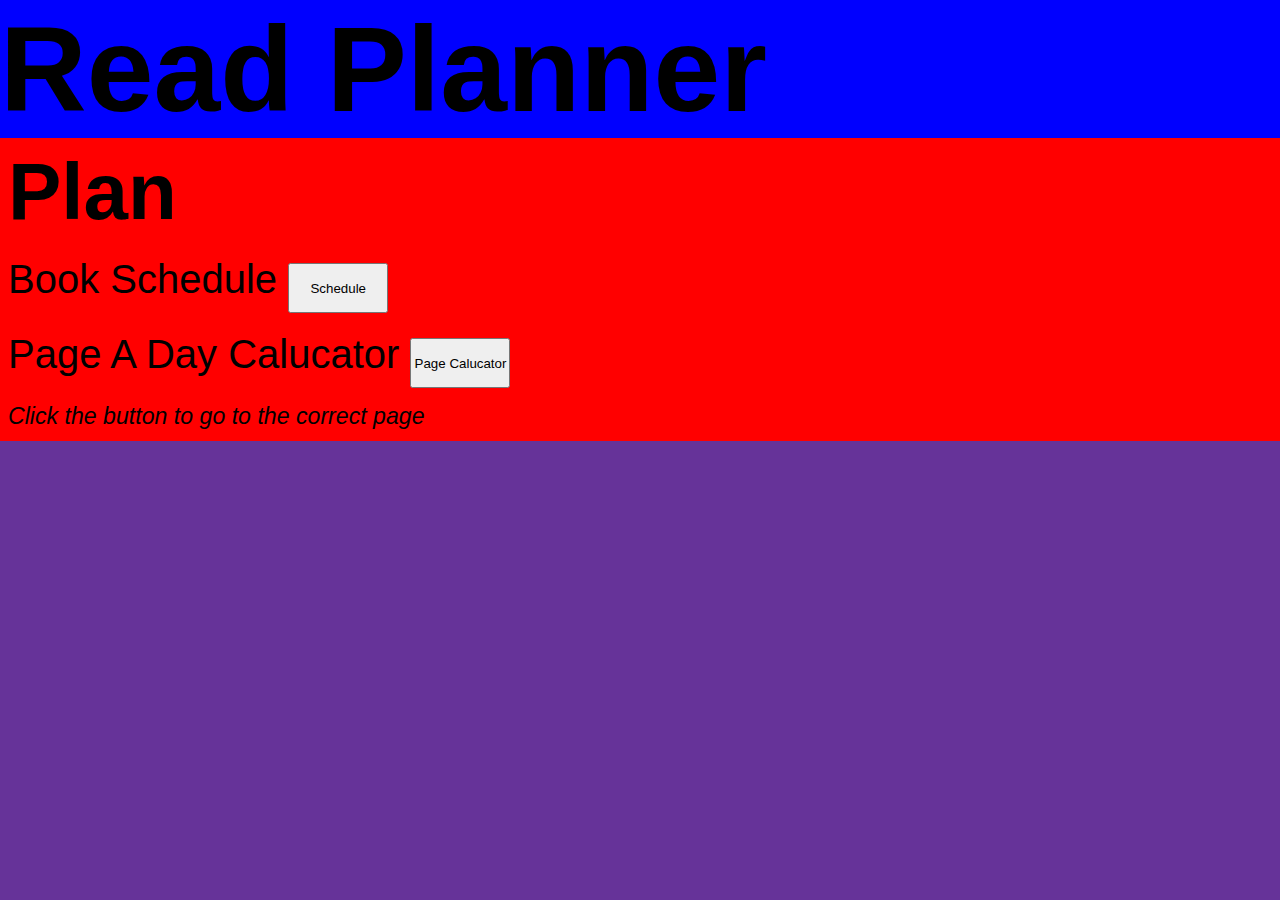
==== src/index.html @ 6be0b87f "index.html (Main File)" ====
<!DOCTYPE html>
<html lang="en">

<head>
     <meta charset="UTF-8">
     <meta name="viewport" content="width=device-width, initial-scale=1.0">
     <title>Read Planner</title>
     <link rel="stylesheet" href="style.css">
</head>

<body>
     <div>
          <h1 class="Title">Read Planner</h1>
     </div>
     <div class="Input">
          <h1>Plan</h1>
          <div>
               <label for="ScheduleHTML">Book Schedule</label>
               <button name="ScheduleHTML" id="ScheduleHTML" class="ButtonSumbit" onclick="ScheduleHTML()"
                    value="Schedule">Schedule</button>
          </div>
          <div>
               <label for="calulatorHTML">Page A Day Calucator</label>
               <button name="calulatorHTML" id="calulatorHTML" class="ButtonSumbit" onclick="calulatorHTML()"
                    value="Page Calucator">Page Calucator</button>
          </div>

          <i><small><small><small>Click the button to go to the correct page</small></small></small></i>
     </div>
     </div>
     <script defer src="./javascript/index.js"></script>
</body>

</html>
---- src/style.css ----
* {
     padding: 0;
     margin: 0;
     box-sizing: border-box;
}

body {
     font-family: Arial, Helvetica, sans-serif;
     background-color: rebeccapurple;
}

p {
     font-size: 20px;
}

.InputText {
     width: 100px, max-content;
     height: 30px;
}

.ButtonSumbit {
     margin-top: 25px;
     width: 100px;
     height: 50px;
}

.Title {
     background-color: blue;
     font-size: 120px;
}

.Input {
     background-color: red;
     padding: 8px;
     font-size: 40px;
}

.OtherPageDisplay {
     font-size: 32px;
}

.OtherPageDisplayButton {
     height: 32px;
     margin-bottom: 5px;
}
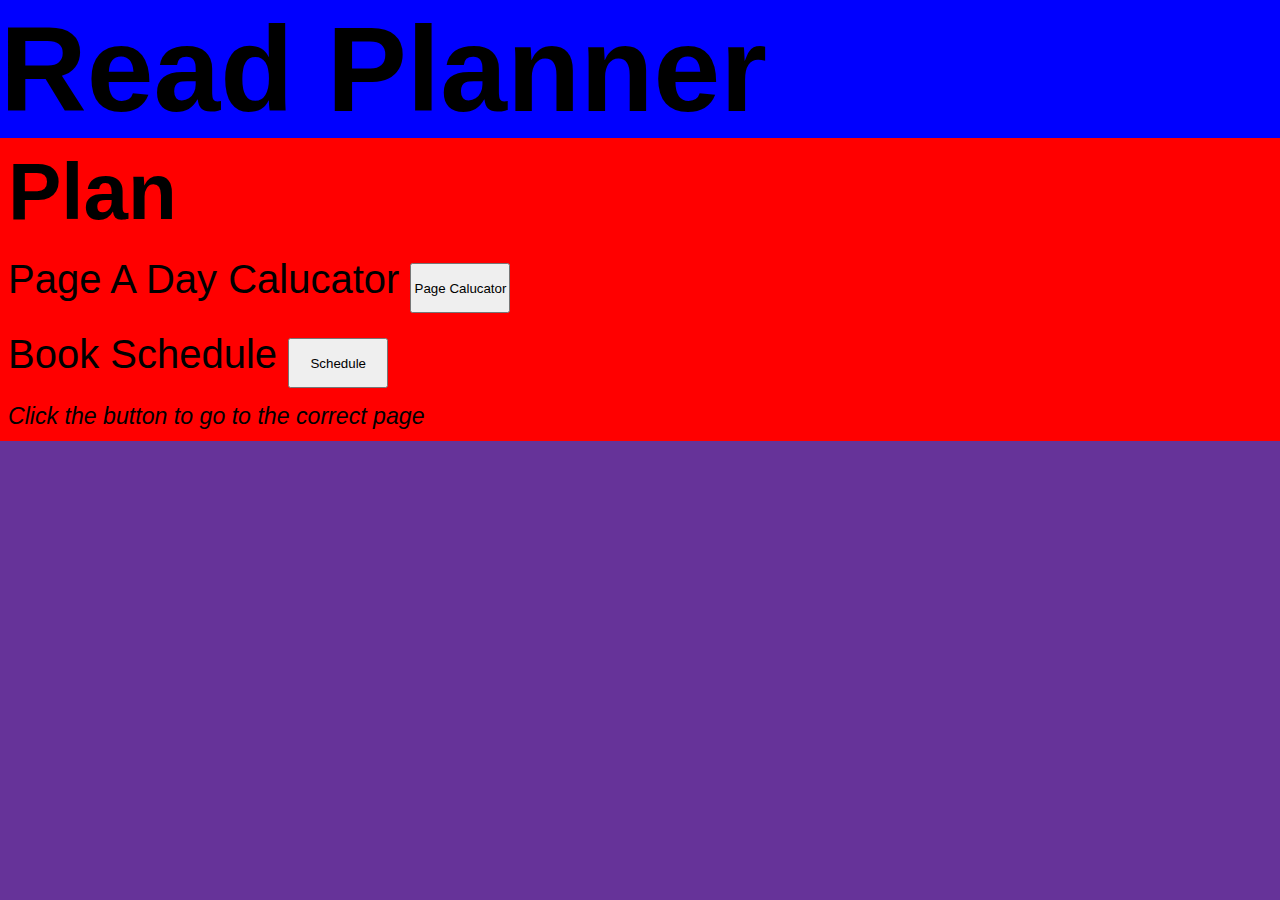
==== commit fe4446b1: "Final Commit" ====
--- a/src/index.html
+++ b/src/index.html
@@ -14,17 +14,16 @@
      </div>
      <div class="Input">
           <h1>Plan</h1>
+              <div>
+               <label for="calulatorHTML">Page A Day Calucator</label>
+               <button name="calulatorHTML" id="calulatorHTML" class="ButtonSumbit" onclick="calulatorHTML()"
+                    value="Page Calucator">Page Calucator</button>
+          </div>
           <div>
                <label for="ScheduleHTML">Book Schedule</label>
                <button name="ScheduleHTML" id="ScheduleHTML" class="ButtonSumbit" onclick="ScheduleHTML()"
                     value="Schedule">Schedule</button>
           </div>
-          <div>
-               <label for="calulatorHTML">Page A Day Calucator</label>
-               <button name="calulatorHTML" id="calulatorHTML" class="ButtonSumbit" onclick="calulatorHTML()"
-                    value="Page Calucator">Page Calucator</button>
-          </div>
-
           <i><small><small><small>Click the button to go to the correct page</small></small></small></i>
      </div>
      </div>
